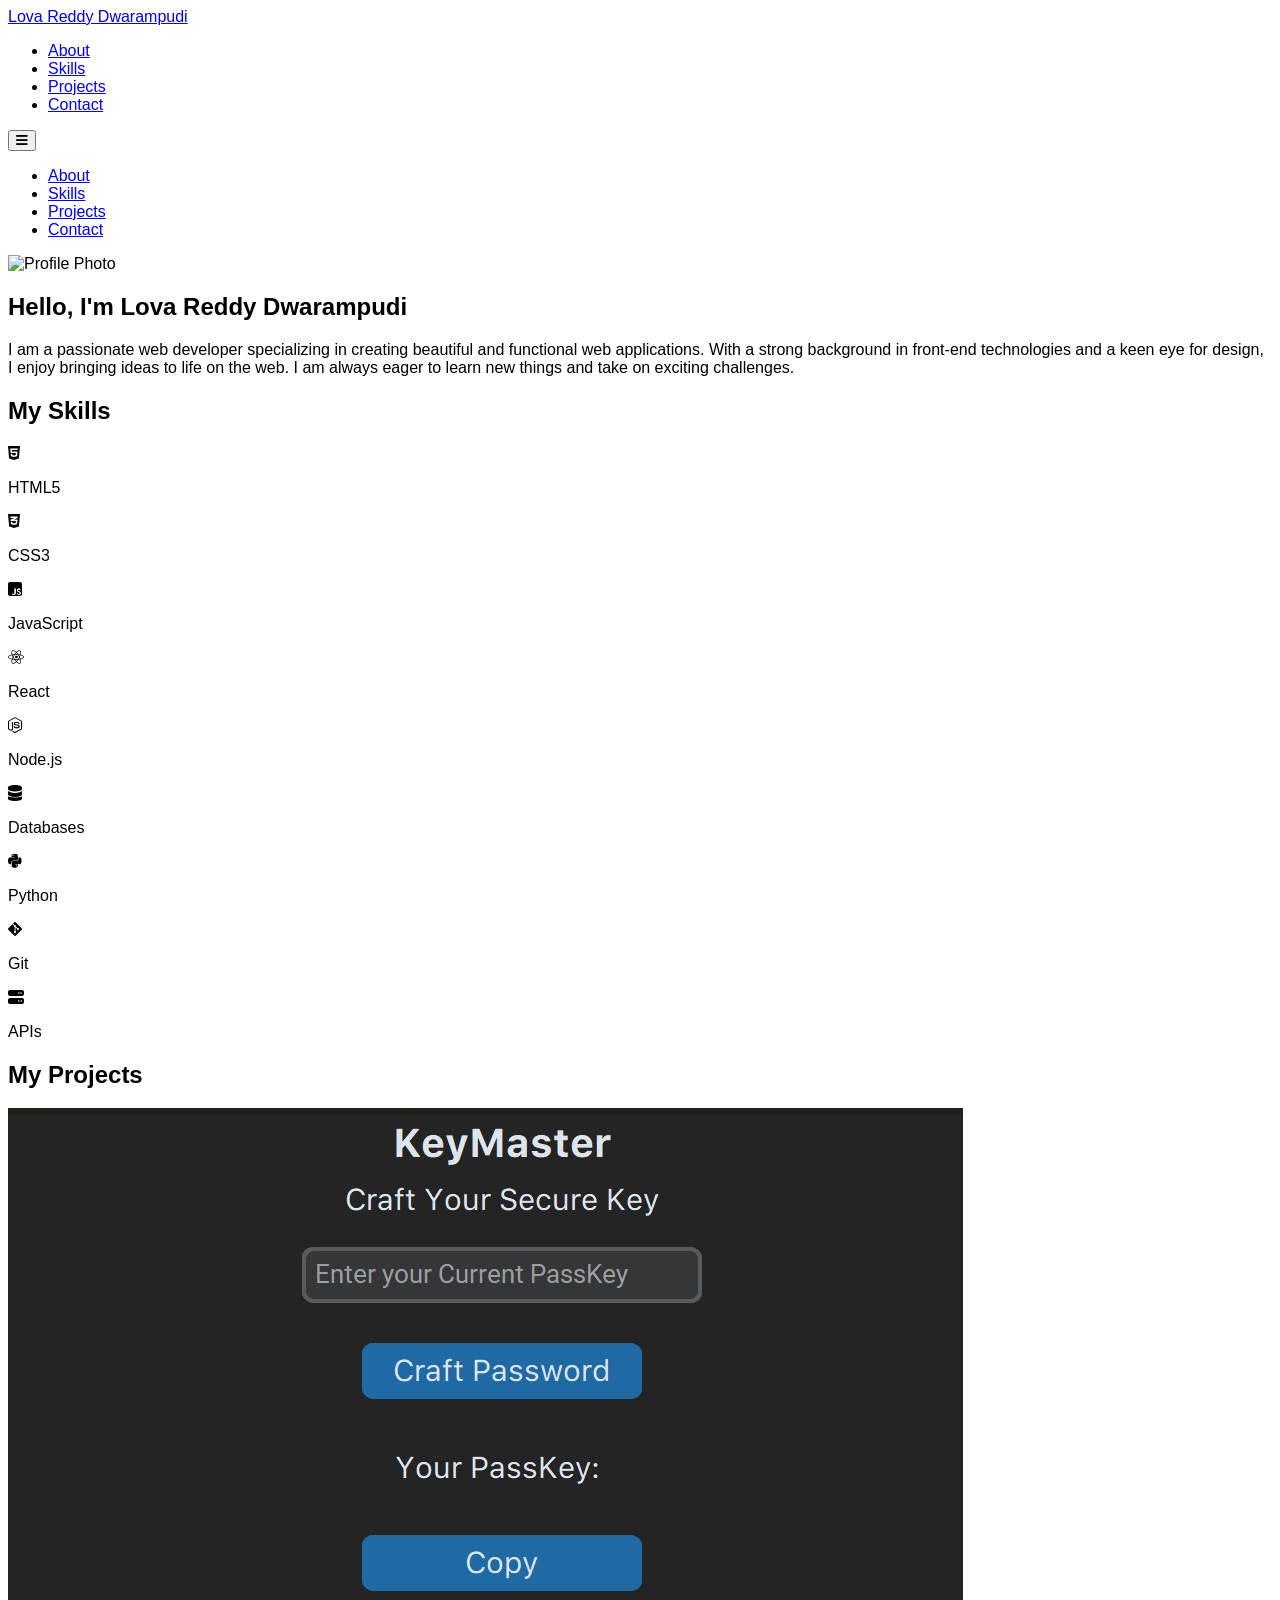
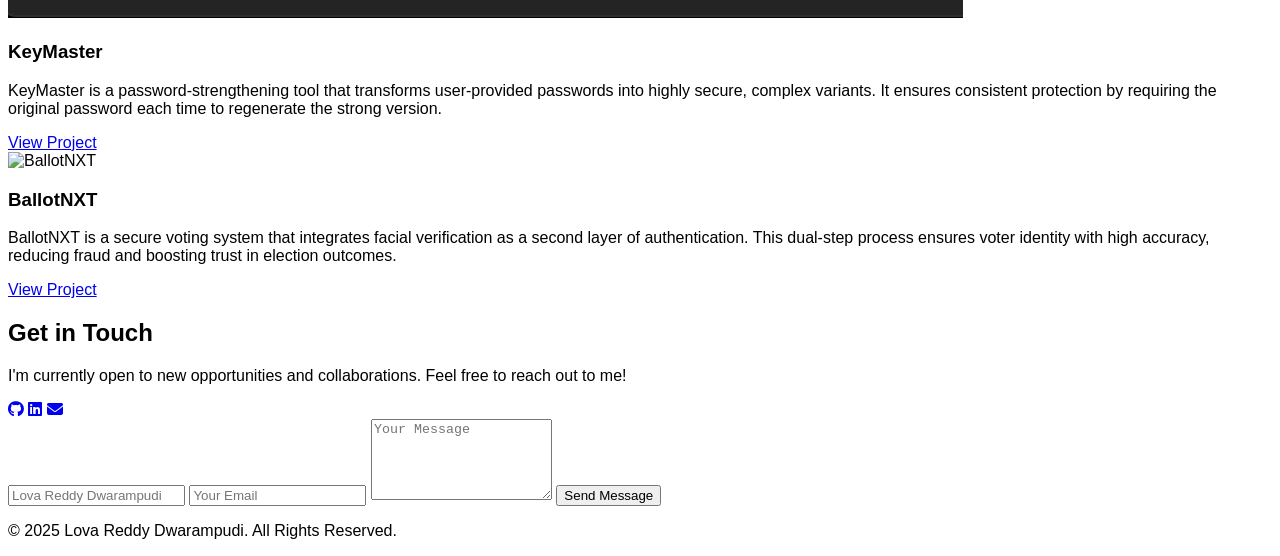
==== index.html @ 10bec8eb "Update and rename p2.html to index.html" ====
<!DOCTYPE html>
<html lang="en">
<head>
    <meta charset="UTF-8">
    <meta name="viewport" content="width=device-width, initial-scale=1.0">
    <title>Personal Portfolio</title>
    <script src="https://cdn.tailwindcss.com"></script>
    <link rel="stylesheet" href="https://cdnjs.cloudflare.com/ajax/libs/font-awesome/6.4.0/css/all.min.css">
    <style>
        html {
            scroll-behavior: smooth;
        }
        body {
            scrollbar-width: none;
            -ms-overflow-style: none;
        }
        body::-webkit-scrollbar {
            display: none;
        }
        body {
            font-family: 'Inter', sans-serif;
        }
    </style>
</head>
<body class="bg-gray-900 text-gray-300">

    <header class="bg-gray-950 sticky top-0 z-50 shadow-lg">
        <nav class="container mx-auto p-4 flex justify-between items-center">
            <a href="#about" class="text-2xl font-bold text-teal-400">Lova Reddy Dwarampudi</a>
            <ul class="flex space-x-6 md:space-x-8 text-lg hidden md:flex">
                <li><a href="#about" class="hover:text-white transition-colors duration-300">About</a></li>
                <li><a href="#skills" class="hover:text-white transition-colors duration-300">Skills</a></li>
                <li><a href="#projects" class="hover:text-white transition-colors duration-300">Projects</a></li>
                <li><a href="#contact" class="hover:text-white transition-colors duration-300">Contact</a></li>
            </ul>
            <button id="menu-button" class="md:hidden text-2xl focus:outline-none">
                <i class="fas fa-bars"></i>
            </button>
        </nav>
        <div id="mobile-menu" class="hidden md:hidden bg-gray-950 text-center pb-4">
            <ul class="space-y-4 text-xl">
                <li><a href="#about" class="block hover:text-white transition-colors duration-300">About</a></li>
                <li><a href="#skills" class="block hover:text-white transition-colors duration-300">Skills</a></li>
                <li><a href="#projects" class="block hover:text-white transition-colors duration-300">Projects</a></li>
                <li><a href="#contact" class="block hover:text-white transition-colors duration-300">Contact</a></li>
            </ul>
        </div>
    </header>

    <main class="container mx-auto p-6 md:p-10 lg:p-16">
        
        <section id="about" class="py-16 md:py-24">
            <div class="flex flex-col md:flex-row items-center md:space-x-12">
                <div class="md:w-1/3 mb-8 md:mb-0">
                    <img src="https://mobile.technicalhub.io:5010/student/23A91A05F3.png" alt="Profile Photo" class="rounded-full w-48 h-48 md:w-64 md:h-64 mx-auto object-cover border-4 border-teal-400 shadow-xl transition-transform duration-300 hover:scale-105">
                </div>
                <div class="md:w-2/3 text-center md:text-left">
                    <h1 class="text-4xl md:text-6xl font-extrabold text-white mb-4">Hello, I'm <span class="text-teal-400">Lova Reddy Dwarampudi</span></h1>
                    <p class="text-lg md:text-xl leading-relaxed text-gray-400">
                        I am a passionate web developer specializing in creating beautiful and functional web applications. With a strong background in front-end technologies and a keen eye for design, I enjoy bringing ideas to life on the web. I am always eager to learn new things and take on exciting challenges.
                    </p>
                </div>
            </div>
        </section>

        <section id="skills" class="py-16 md:py-24">
            <h2 class="text-3xl md:text-4xl font-bold text-center text-white mb-12">My Skills</h2>
            <div class="grid grid-cols-2 md:grid-cols-4 lg:grid-cols-5 gap-8 text-center">
                <div class="bg-gray-800 p-6 rounded-xl shadow-lg hover:shadow-2xl transform hover:-translate-y-2 transition-all duration-300">
                    <i class="fab fa-html5 text-5xl text-orange-500 mb-4"></i>
                    <p class="text-lg font-semibold text-white">HTML5</p>
                </div>
                <div class="bg-gray-800 p-6 rounded-xl shadow-lg hover:shadow-2xl transform hover:-translate-y-2 transition-all duration-300">
                    <i class="fab fa-css3-alt text-5xl text-blue-500 mb-4"></i>
                    <p class="text-lg font-semibold text-white">CSS3</p>
                </div>
                <div class="bg-gray-800 p-6 rounded-xl shadow-lg hover:shadow-2xl transform hover:-translate-y-2 transition-all duration-300">
                    <i class="fab fa-js-square text-5xl text-yellow-500 mb-4"></i>
                    <p class="text-lg font-semibold text-white">JavaScript</p>
                </div>
                <div class="bg-gray-800 p-6 rounded-xl shadow-lg hover:shadow-2xl transform hover:-translate-y-2 transition-all duration-300">
                    <i class="fab fa-react text-5xl text-blue-400 mb-4"></i>
                    <p class="text-lg font-semibold text-white">React</p>
                </div>
                <div class="bg-gray-800 p-6 rounded-xl shadow-lg hover:shadow-2xl transform hover:-translate-y-2 transition-all duration-300">
                    <i class="fab fa-node-js text-5xl text-green-500 mb-4"></i>
                    <p class="text-lg font-semibold text-white">Node.js</p>
                </div>
                <div class="bg-gray-800 p-6 rounded-xl shadow-lg hover:shadow-2xl transform hover:-translate-y-2 transition-all duration-300">
                    <i class="fas fa-database text-5xl text-gray-400 mb-4"></i>
                    <p class="text-lg font-semibold text-white">Databases</p>
                </div>
                <div class="bg-gray-800 p-6 rounded-xl shadow-lg hover:shadow-2xl transform hover:-translate-y-2 transition-all duration-300">
                    <i class="fab fa-python text-5xl text-blue-300 mb-4"></i>
                    <p class="text-lg font-semibold text-white">Python</p>
                </div>
                <div class="bg-gray-800 p-6 rounded-xl shadow-lg hover:shadow-2xl transform hover:-translate-y-2 transition-all duration-300">
                    <i class="fab fa-git-alt text-5xl text-red-600 mb-4"></i>
                    <p class="text-lg font-semibold text-white">Git</p>
                </div>
                <div class="bg-gray-800 p-6 rounded-xl shadow-lg hover:shadow-2xl transform hover:-translate-y-2 transition-all duration-300">
                    <i class="fas fa-server text-5xl text-gray-500 mb-4"></i>
                    <p class="text-lg font-semibold text-white">APIs</p>
                </div>
            </div>
        </section>

        <section id="projects" class="py-16 md:py-24">
            <h2 class="text-3xl md:text-4xl font-bold text-center text-white mb-12">My Projects</h2>
            <div class="grid grid-cols-1 md:grid-cols-2 lg:grid-cols-2 gap-8">
                <div class="bg-gray-800 rounded-xl p-8 shadow-lg transition-transform duration-300 hover:scale-105">
                    <img src="./logo.jpg" alt="KeyMaster" class="rounded-lg w-full mb-6" style="height: auto;">
                    <h3 class="text-2xl font-semibold text-white mb-2">KeyMaster</h3>
                    <p class="text-gray-400 mb-4">KeyMaster is a password-strengthening tool that transforms user-provided passwords into highly secure, complex variants. It ensures consistent protection by requiring the original password each time to regenerate the strong version.</p>
                    <a href="#" class="inline-block bg-teal-600 hover:bg-teal-700 text-white font-bold py-2 px-6 rounded-full transition-colors duration-300">View Project</a>
                </div>
                <div class="bg-gray-800 rounded-xl p-8 shadow-lg transition-transform duration-300 hover:scale-105">
                    <img src="./logo1.jpg" alt="BallotNXT" class="rounded-lg w-full mb-6">
                    <h3 class="text-2xl font-semibold text-white mb-2">BallotNXT</h3>
                    <p class="text-gray-400 mb-4">BallotNXT is a secure voting system that integrates facial verification as a second layer of authentication. This dual-step process ensures voter identity with high accuracy, reducing fraud and boosting trust in election outcomes.</p>
                    <a href="#" class="inline-block bg-teal-600 hover:bg-teal-700 text-white font-bold py-2 px-6 rounded-full transition-colors duration-300">View Project</a>
                </div>
            </div>
        </section>

        <section id="contact" class="py-16 md:py-24">
            <h2 class="text-3xl md:text-4xl font-bold text-center text-white mb-12">Get in Touch</h2>
            <div class="max-w-xl mx-auto text-center">
                <p class="text-lg md:text-xl text-gray-400 mb-8">
                    I'm currently open to new opportunities and collaborations. Feel free to reach out to me!
                </p>
                <div class="flex justify-center space-x-6 mb-8 text-3xl">
                    <a href="https://www.github.com/Lova-Reddy" target="_blank" class="hover:text-teal-400 transition-colors duration-300"><i class="fab fa-github"></i></a>
                    <a href="https://www.linkedin.com/in/lovareddy/" target="_blank" class="hover:text-teal-400 transition-colors duration-300"><i class="fab fa-linkedin"></i></a>
                    <a href="mailto:lovareddy.stu@gmail.com" class="hover:text-teal-400 transition-colors duration-300"><i class="fas fa-envelope"></i></a>
                </div>
                <div class="bg-gray-800 p-8 rounded-xl shadow-lg">
                    <form action="#" method="POST" class="space-y-6">
                        <input type="text" name="name" placeholder="Lova Reddy Dwarampudi" class="w-full p-4 rounded-lg bg-gray-700 border border-gray-600 text-white focus:outline-none focus:border-teal-400">
                        <input type="email" name="email" placeholder="Your Email" class="w-full p-4 rounded-lg bg-gray-700 border border-gray-600 text-white focus:outline-none focus:border-teal-400">
                        <textarea name="message" placeholder="Your Message" rows="5" class="w-full p-4 rounded-lg bg-gray-700 border border-gray-600 text-white focus:outline-none focus:border-teal-400"></textarea>
                        <button type="submit" class="w-full py-4 bg-teal-600 hover:bg-teal-700 text-white font-bold rounded-lg transition-colors duration-300">Send Message</button>
                    </form>
                </div>
            </div>
        </section>
        
    </main>

    <footer class="bg-gray-950 p-6 text-center text-gray-500">
        <p>&copy; 2025 Lova Reddy Dwarampudi. All Rights Reserved.</p>
    </footer>

    <script>
        document.addEventListener('DOMContentLoaded', () => {
            const navLinks = document.querySelectorAll('a[href^="#"]');
            navLinks.forEach(link => {
                link.addEventListener('click', (e) => {
                    e.preventDefault();
                    const targetId = link.getAttribute('href');
                    const targetElement = document.querySelector(targetId);
                    if (targetElement) {
                        targetElement.scrollIntoView({
                            behavior: 'smooth'
                        });
                    }
                });
            });

            const menuButton = document.getElementById('menu-button');
            const mobileMenu = document.getElementById('mobile-menu');

            menuButton.addEventListener('click', () => {
                mobileMenu.classList.toggle('hidden');
            });
        });
    </script>
</body>
</html>
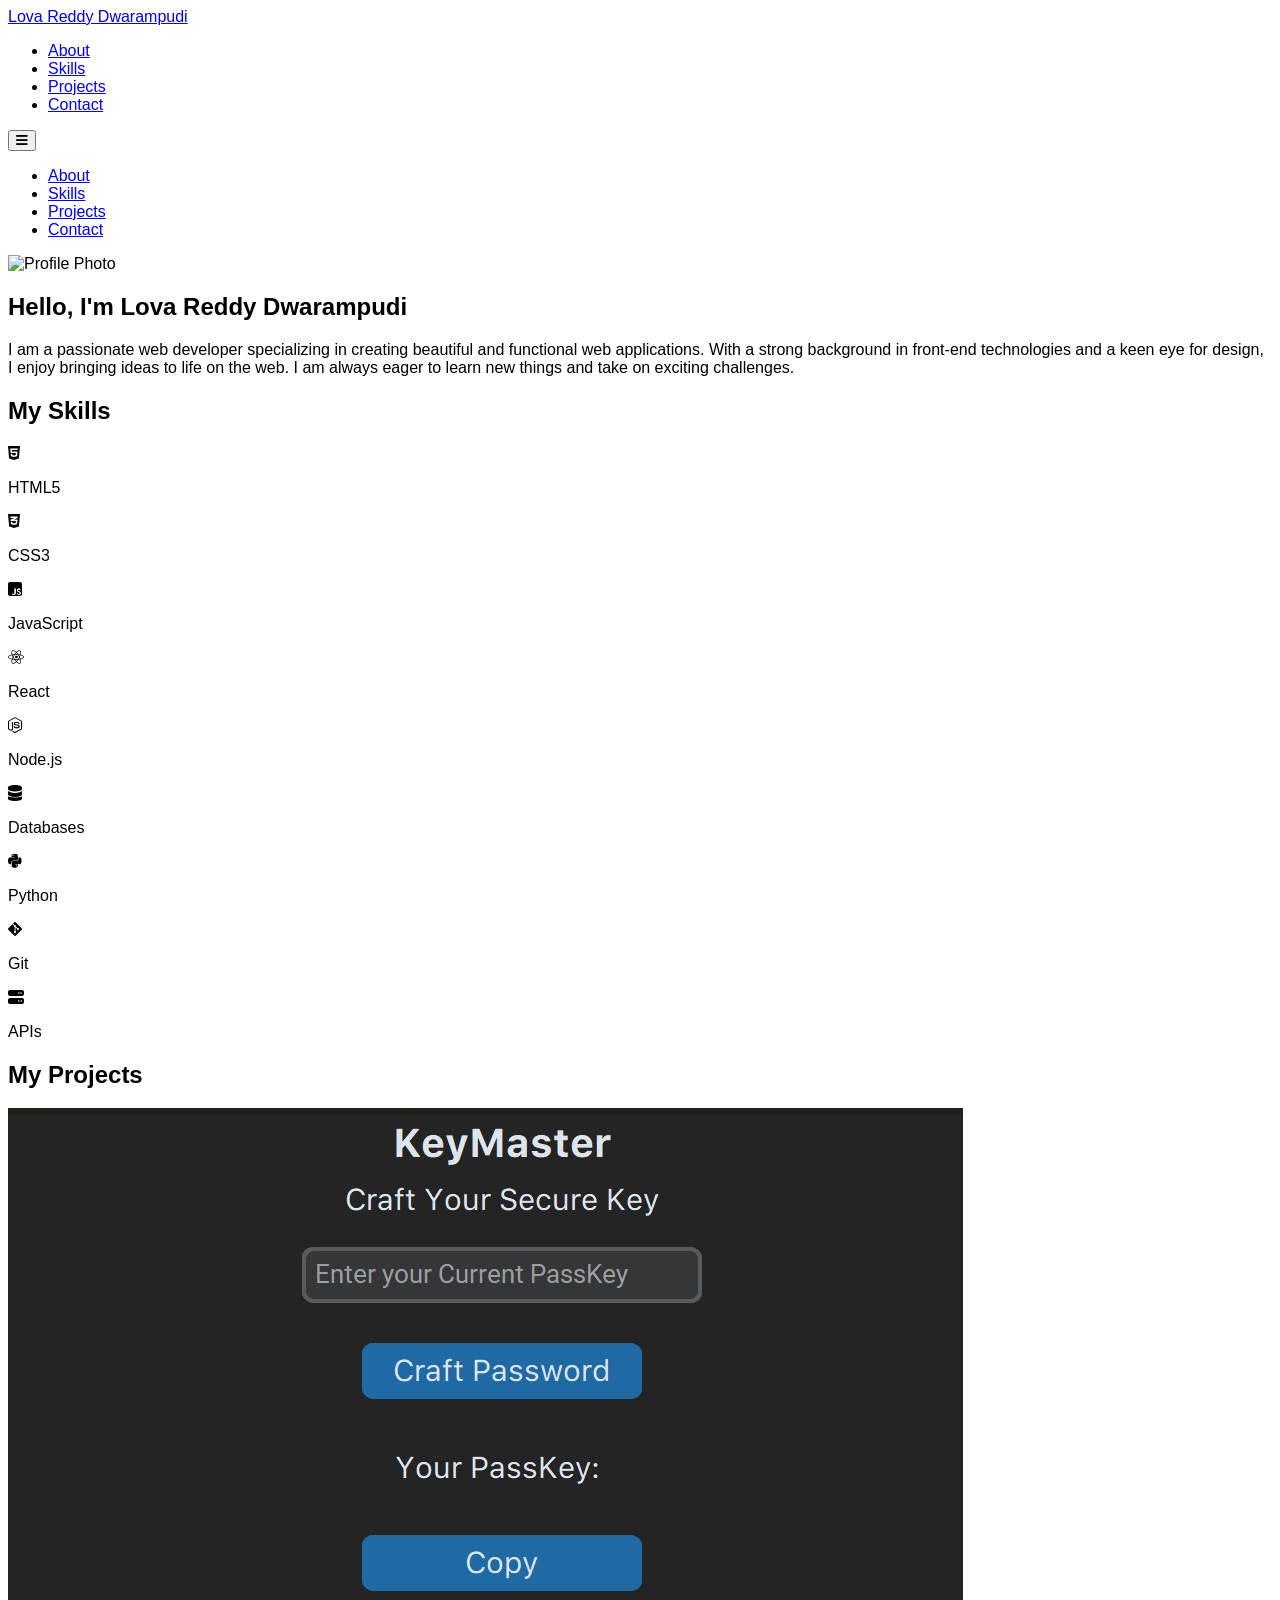
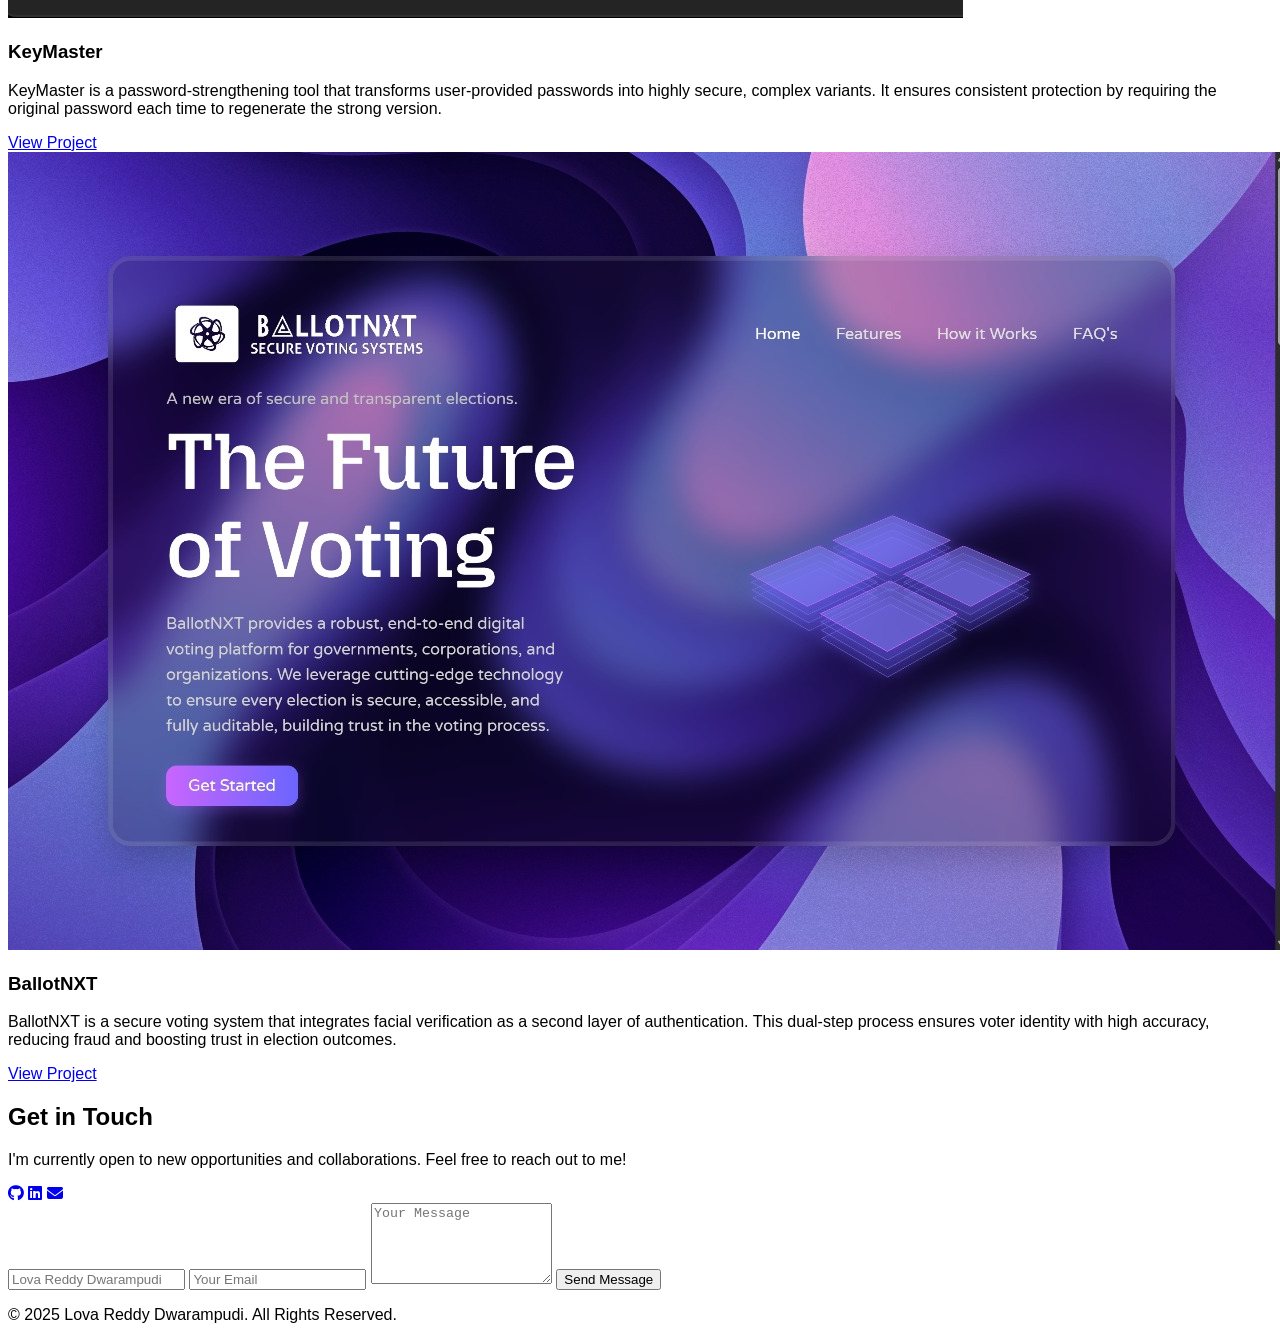
==== commit ebc91435: "Update index.html" ====
--- a/index.html
+++ b/index.html
@@ -115,7 +115,7 @@
                     <a href="#" class="inline-block bg-teal-600 hover:bg-teal-700 text-white font-bold py-2 px-6 rounded-full transition-colors duration-300">View Project</a>
                 </div>
                 <div class="bg-gray-800 rounded-xl p-8 shadow-lg transition-transform duration-300 hover:scale-105">
-                    <img src="./logo1.jpg" alt="BallotNXT" class="rounded-lg w-full mb-6">
+                    <img src="./logo-1.jpg" alt="BallotNXT" class="rounded-lg w-full mb-6">
                     <h3 class="text-2xl font-semibold text-white mb-2">BallotNXT</h3>
                     <p class="text-gray-400 mb-4">BallotNXT is a secure voting system that integrates facial verification as a second layer of authentication. This dual-step process ensures voter identity with high accuracy, reducing fraud and boosting trust in election outcomes.</p>
                     <a href="#" class="inline-block bg-teal-600 hover:bg-teal-700 text-white font-bold py-2 px-6 rounded-full transition-colors duration-300">View Project</a>
@@ -178,3 +178,4 @@
 </body>
 </html>
 
+
